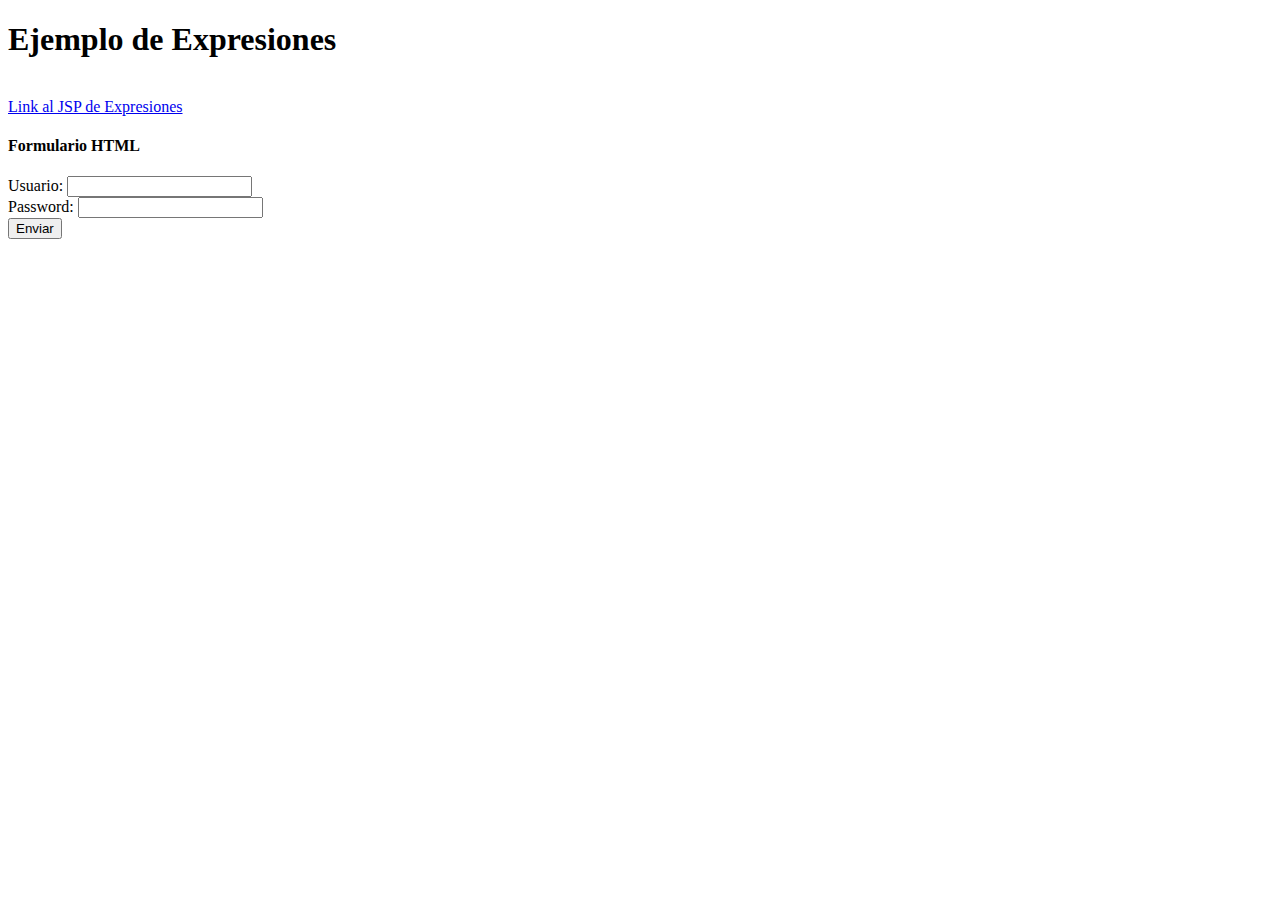
==== ElementosJSP/web/index.html @ c0f078c5 "request session" ====
<!DOCTYPE html>
<html>
    <head>
        <meta charset="UTF-8">
        <title>Ejemplo de Elementos JSPs</title>
    </head>
    <body>
        <h1>Ejemplo de Expresiones</h1>
        <br>
        <a href="expresiones.jsp">Link al JSP de Expresiones</a>
        <br>

        <!--Formulario -->
        <h4>Formulario HTML</h4>

        <form name="forma1" action="procesaFormulario.jsp">

            Usuario: <input type="text" name="usuario">
            <br>
            Password: <input type="password" name="password">
            <br>
            <input type="submit" value="Enviar">
        </form>
    </body>
</html>
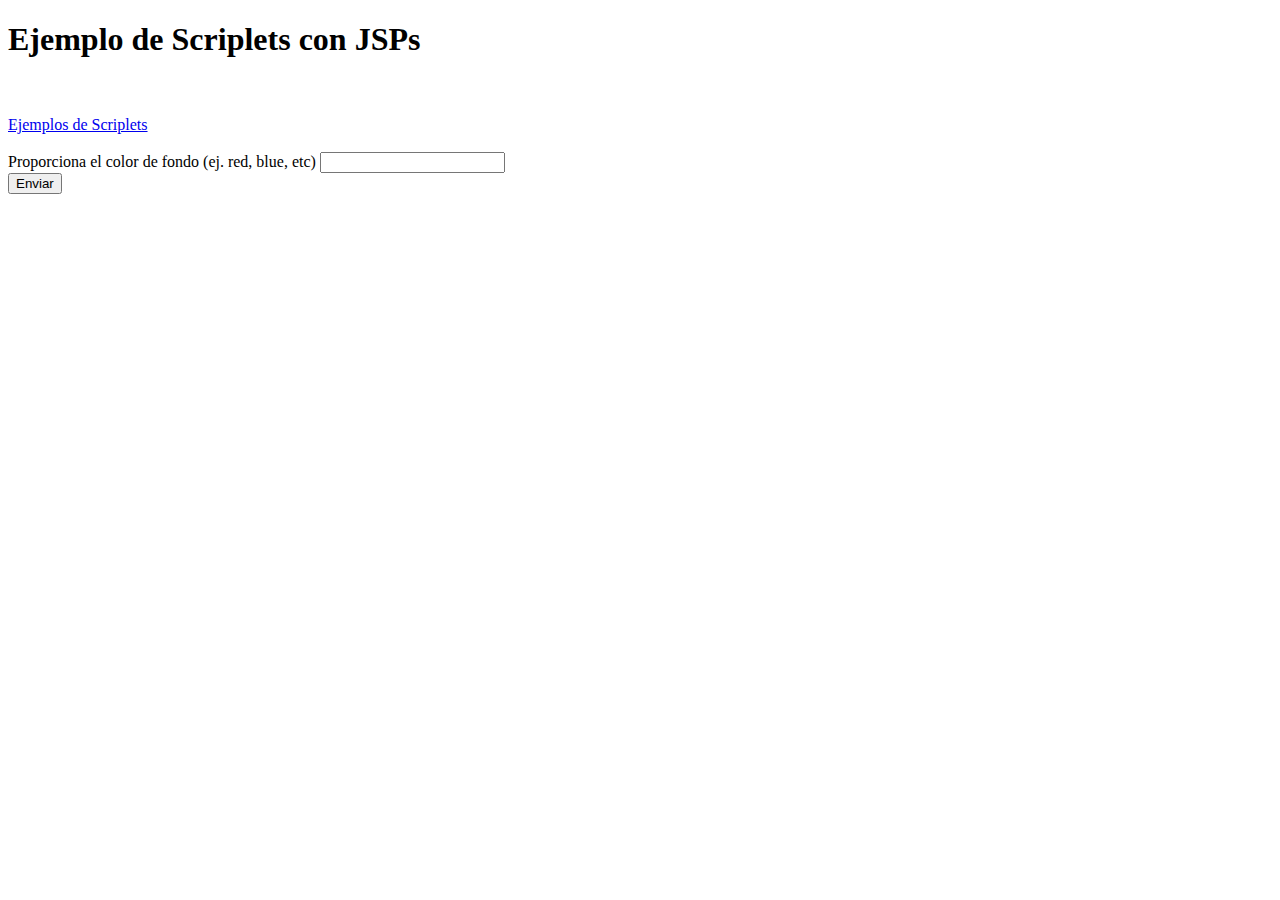
==== commit b065fbc4: "Scriptlets" ====
--- a/ElementosJSP/web/index.html
+++ b/ElementosJSP/web/index.html
@@ -1,25 +1,23 @@
 <!DOCTYPE html>
 <html>
     <head>
+        <title>Ejemplo Scriptlets JSP</title>
         <meta charset="UTF-8">
-        <title>Ejemplo de Elementos JSPs</title>
     </head>
     <body>
-        <h1>Ejemplo de Expresiones</h1>
+        <h1>Ejemplo de Scriplets con JSPs</h1>
         <br>
-        <a href="expresiones.jsp">Link al JSP de Expresiones</a>
         <br>
-
-        <!--Formulario -->
-        <h4>Formulario HTML</h4>
-
-        <form name="forma1" action="procesaFormulario.jsp">
-
-            Usuario: <input type="text" name="usuario">
-            <br>
-            Password: <input type="password" name="password">
+        <a href="scriptlets.jsp">Ejemplos de Scriplets</a>
+        <br>
+        <br>
+        <!-- formulario -->
+        <form action="fondoColor.jsp">
+            Proporciona el color de fondo (ej. red, blue, etc)
+            <input type="text" name="colorFondo">
             <br>
             <input type="submit" value="Enviar">
         </form>
+
     </body>
 </html>